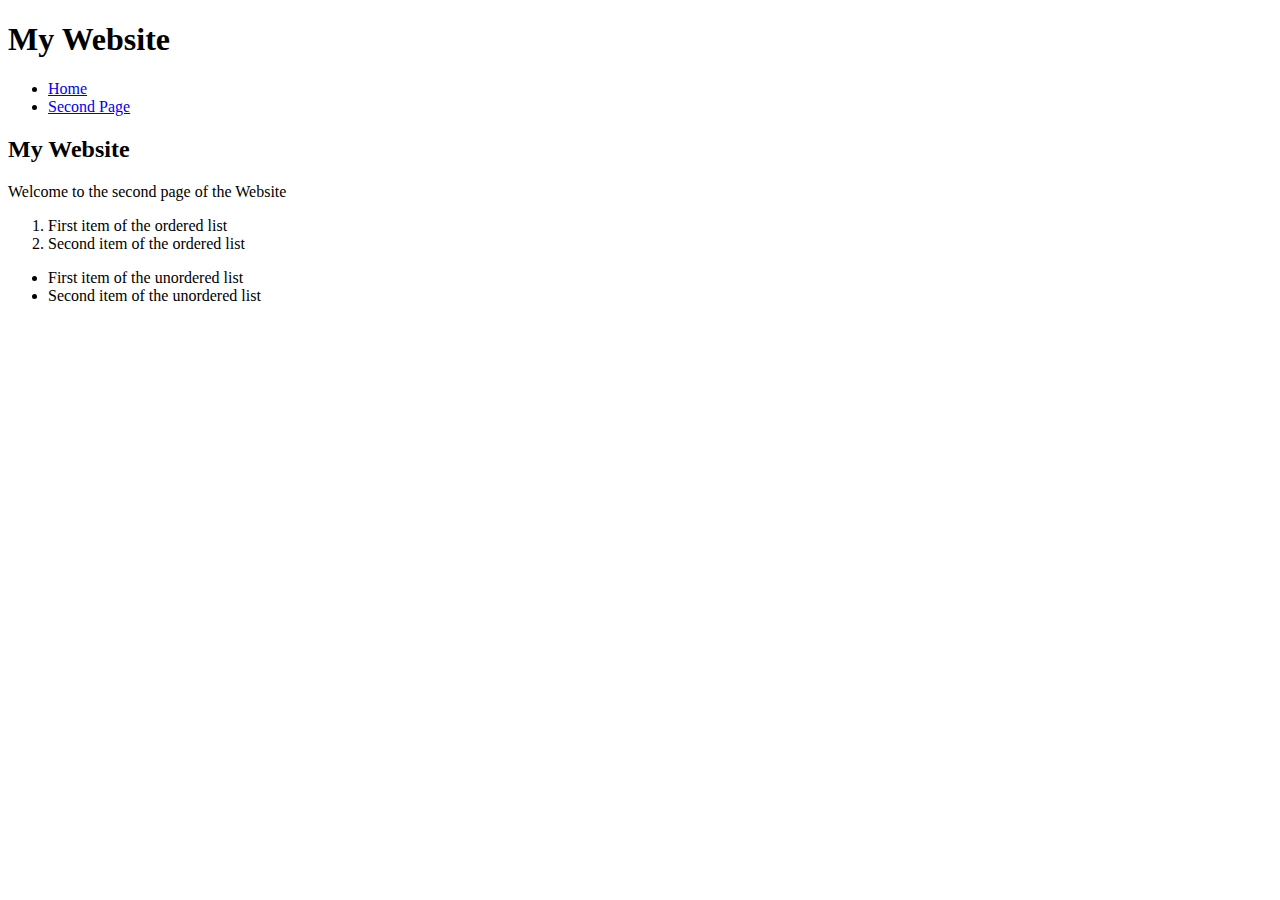
==== WS05/second.html @ eab159e4 "eka kommit" ====
<!DOCTYPE html>
 <html lang="en">
    <head>
        <meta charset="UTF-8">
        <meta name="viewport" content="width=device-width, initial-scale=1.0">
        <title>Second page</title> 
    </head>
    <body>
        <header>
            <H1>My Website</H1>
        </header>
        <nav>
            <ul>
                <li><a href="index.html">Home</a></li>
                <li><a href="second.html">Second Page</a></li>
            </ul>
        </nav>
        <section>
            <h2>My Website</h2>
            <p>Welcome to the second page of the Website</p>
            <ol>
                 <li>First item of the ordered list</li>
                 <li>Second item of the ordered list</li>
            </ol>
            <ul>
                <li>First item of the unordered list</li>
                <li>Second item of the unordered list</li>
            </ul>
        </section>
    </body>
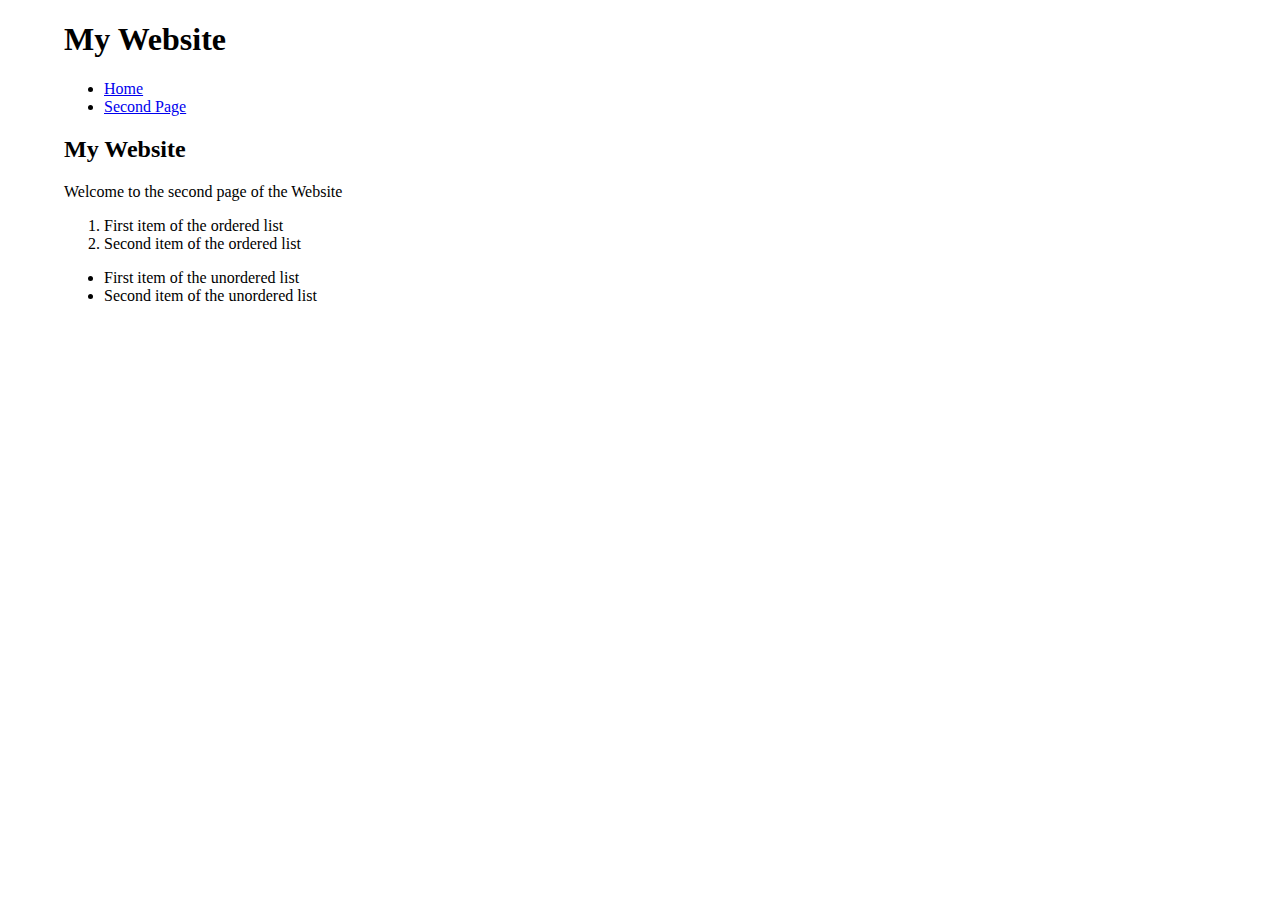
==== commit d9375c6e: "verkkokurssi" ====
--- a/WS05/second.html
+++ b/WS05/second.html
@@ -3,6 +3,7 @@
     <head>
         <meta charset="UTF-8">
         <meta name="viewport" content="width=device-width, initial-scale=1.0">
+        <link rel="stylesheet" href="styles.css">
         <title>Second page</title> 
     </head>
     <body>
--- a/WS05/styles.css
+++ b/WS05/styles.css
@@ -0,0 +1,14 @@
+body{
+    width: 90%;
+    margin-left: auto;
+    margin-right: auto;
+}
+#header{
+    background-color: black;
+}
+#nav{
+    background-color:mintcream;
+}
+#section{
+    background-color: black;
+}